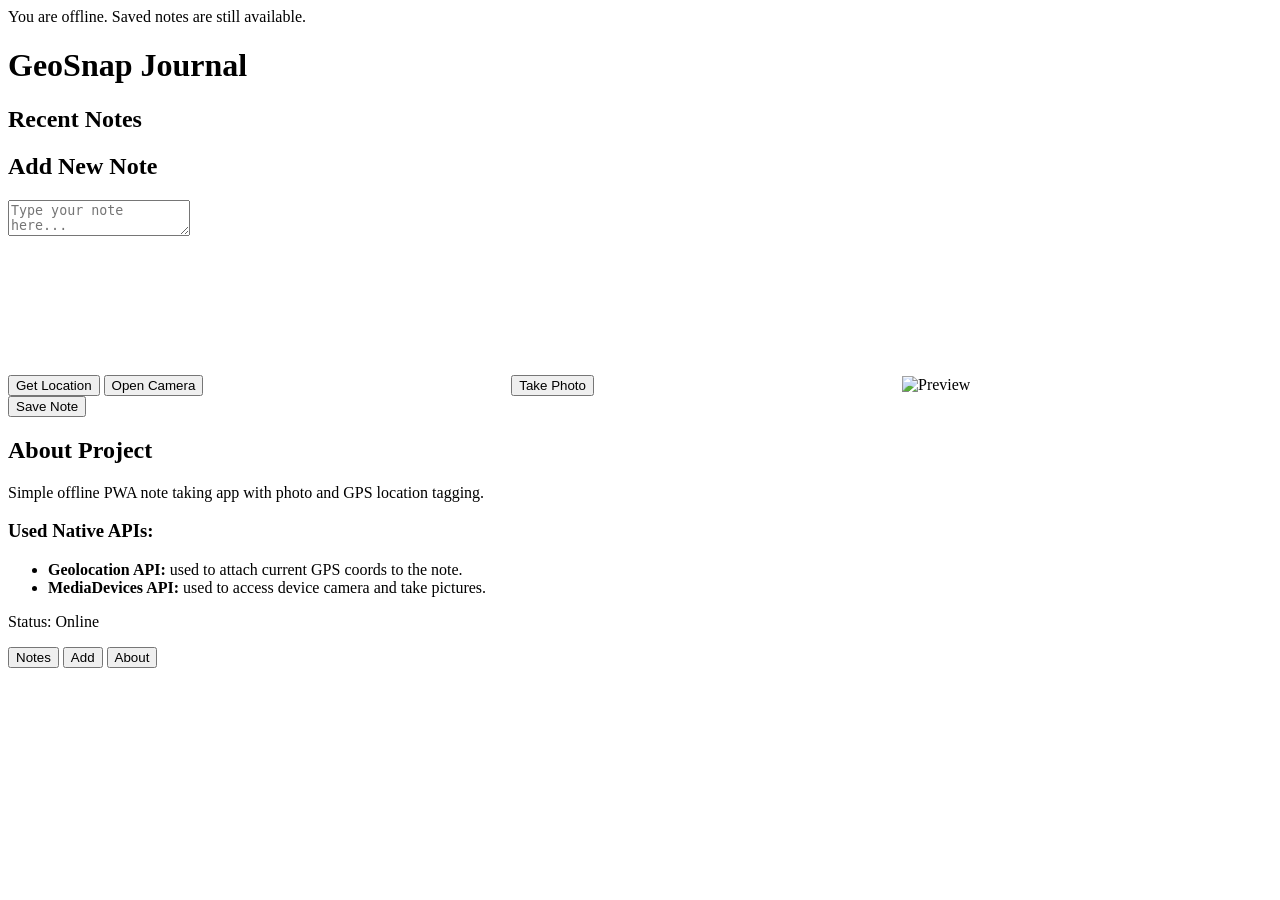
==== html/index.html @ f564b00c "index.html is ready" ====
<!DOCTYPE html>
<html lang="en">
<head>
  <meta charset="UTF-8">
  <meta name="viewport" content="width=device-width, initial-scale=1.0">
  <title>GeoSnap App</title>
  <link rel="stylesheet" href="styles.css">
  <link rel="manifest" href="manifest.json">
</head>
<body>

  <div id="offline-banner" class="banner hidden">
    You are offline. Saved notes are still available.
  </div>

  <header>
    <h1>GeoSnap Journal</h1>
  </header>

  <main>
    <!-- View 1 -->
    <section id="view-feed" class="view active">
      <h2>Recent Notes</h2>
      <div id="notes-list" class="notes-list"></div>
    </section>

    <!-- View 2 -->
    <section id="view-create" class="view">
      <h2>Add New Note</h2>
      <form id="note-form">
        <textarea id="note-text" placeholder="Type your note here..." required></textarea>

        <div class="media-box">
          <button type="button" id="btn-location">Get Location</button>
          <span id="location-status" class="status-info"></span>

          <button type="button" id="btn-camera">Open Camera</button>
          <video id="camera" autoplay playsinline class="hidden"></video>
          <button type="button" id="btn-snap" class="hidden">Take Photo</button>
          <canvas id="canvas" class="hidden"></canvas>
          <img id="photo-preview" class="hidden" alt="Preview">
        </div>

        <button type="submit" class="btn-submit">Save Note</button>
      </form>
    </section>

    <!-- View 3 -->
    <section id="view-info" class="view">
      <h2>About Project</h2>
      <p>Simple offline PWA note taking app with photo and GPS location tagging.</p>
      
      <div class="info-box">
        <h3>Used Native APIs:</h3>
        <ul>
          <li><strong>Geolocation API:</strong> used to attach current GPS coords to the note.</li>
          <li><strong>MediaDevices API:</strong> used to access device camera and take pictures.</li>
        </ul>
      </div>

      <div class="info-box" style="margin-top:10px;">
        <p>Status: <span id="net-status">Online</span></p>
      </div>
    </section>
  </main>

  <nav class="bottom-nav">
    <button class="nav-item active" data-target="view-feed">Notes</button>
    <button class="nav-item" data-target="view-create">Add</button>
    <button class="nav-item" data-target="view-info">About</button>
  </nav>

  <script src="app.js"></script>
</body>
</html>
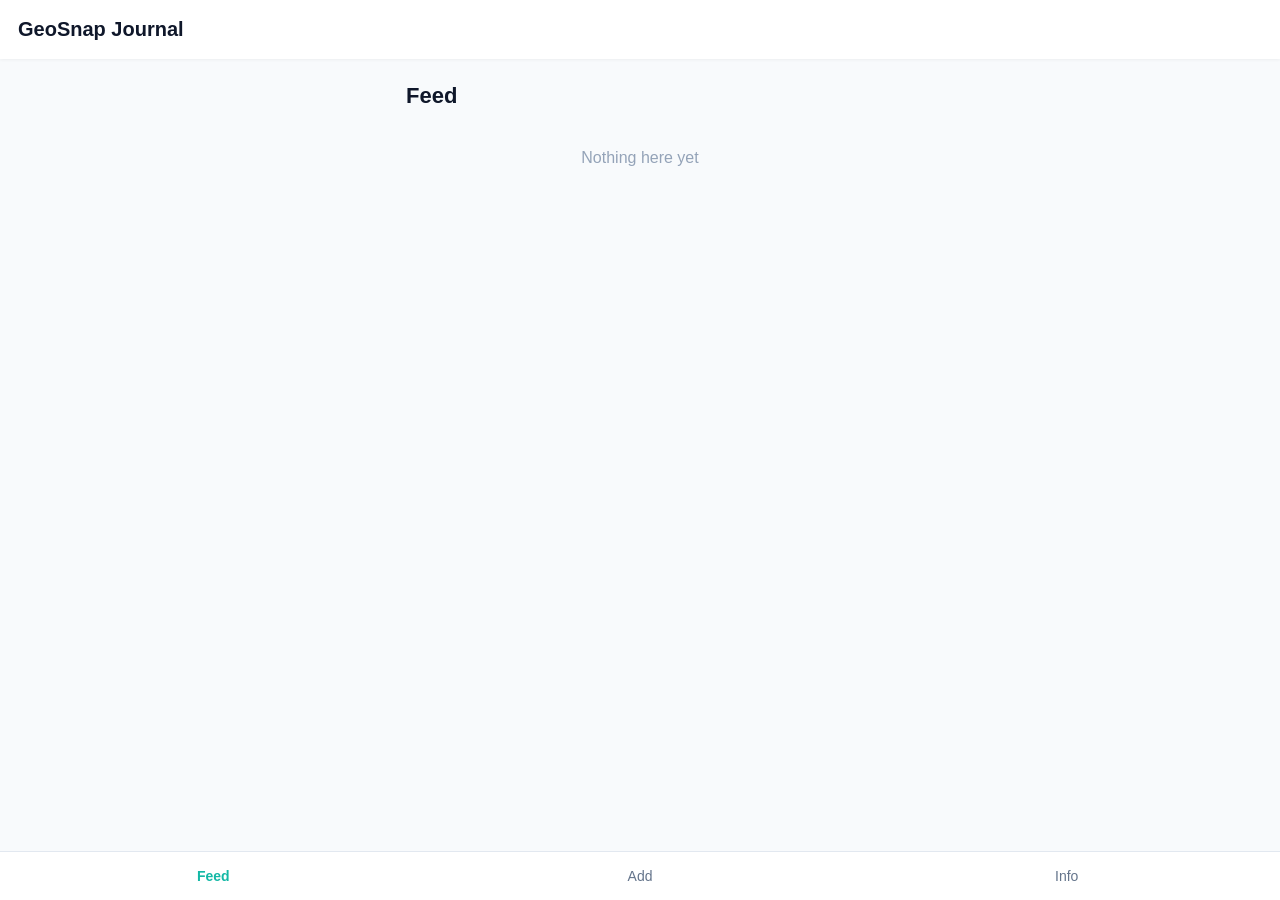
==== commit a388791e: "index.html|index.css|index.js -- is ready!" ====
--- a/html/index.html
+++ b/html/index.html
@@ -2,15 +2,16 @@
 <html lang="en">
 <head>
   <meta charset="UTF-8">
-  <meta name="viewport" content="width=device-width, initial-scale=1.0">
-  <title>GeoSnap App</title>
-  <link rel="stylesheet" href="styles.css">
-  <link rel="manifest" href="manifest.json">
+  <meta name="viewport" content="width=device-width, initial-scale=1.0, maximum-scale=1.0, user-scalable=no">
+  <title>GS Journal</title>
+  <link rel="stylesheet" href="../css/index.css">
+  <link rel="manifest" href="../manifest.json">
+  <meta name="theme-color" content="#ffffff"> 
 </head>
 <body>
 
   <div id="offline-banner" class="banner hidden">
-    You are offline. Saved notes are still available.
+    No network. Working locally 🚀
   </div>
 
   <header>
@@ -18,58 +19,61 @@
   </header>
 
   <main>
-    <!-- View 1 -->
     <section id="view-feed" class="view active">
-      <h2>Recent Notes</h2>
+      <h2>Feed</h2>
       <div id="notes-list" class="notes-list"></div>
     </section>
 
-    <!-- View 2 -->
     <section id="view-create" class="view">
-      <h2>Add New Note</h2>
+      <h2>New Entry</h2>
       <form id="note-form">
-        <textarea id="note-text" placeholder="Type your note here..." required></textarea>
+        <textarea id="note-text" placeholder="What's happening?" required></textarea>
 
         <div class="media-box">
-          <button type="button" id="btn-location">Get Location</button>
+          <button type="button" id="btn-location">📍 Attach Location</button>
           <span id="location-status" class="status-info"></span>
 
-          <button type="button" id="btn-camera">Open Camera</button>
+          <button type="button" id="btn-camera">📸 Open Camera</button>
           <video id="camera" autoplay playsinline class="hidden"></video>
           <button type="button" id="btn-snap" class="hidden">Take Photo</button>
           <canvas id="canvas" class="hidden"></canvas>
-          <img id="photo-preview" class="hidden" alt="Preview">
+          <img id="photo-preview" class="hidden">
         </div>
 
         <button type="submit" class="btn-submit">Save Note</button>
       </form>
     </section>
 
-    <!-- View 3 -->
     <section id="view-info" class="view">
       <h2>About Project</h2>
-      <p>Simple offline PWA note taking app with photo and GPS location tagging.</p>
+      <p>Simple offline PWA for taking notes with photos and coordinates.</p>
       
       <div class="info-box">
-        <h3>Used Native APIs:</h3>
+        <h3>Under the hood:</h3>
         <ul>
-          <li><strong>Geolocation API:</strong> used to attach current GPS coords to the note.</li>
-          <li><strong>MediaDevices API:</strong> used to access device camera and take pictures.</li>
+          <li>Geolocation API (coordinates)</li>
+          <li>MediaDevices API (camera)</li>
+          <li>Service Worker + Cache (offline)</li>
         </ul>
       </div>
 
-      <div class="info-box" style="margin-top:10px;">
+      <div class="info-box">
         <p>Status: <span id="net-status">Online</span></p>
-      </div>
+    </div>
+
+    <div class="who-am-i">
+        <p>This PWA app was created by "Yusif Rahimov || Student ID -- 53206</p>
+    </div>
+          
     </section>
   </main>
 
   <nav class="bottom-nav">
-    <button class="nav-item active" data-target="view-feed">Notes</button>
+    <button class="nav-item active" data-target="view-feed">Feed</button>
     <button class="nav-item" data-target="view-create">Add</button>
-    <button class="nav-item" data-target="view-info">About</button>
+    <button class="nav-item" data-target="view-info">Info</button>
   </nav>
 
-  <script src="app.js"></script>
+  <script src="../scripts/index.js"></script>
 </body>
 </html>
--- a/css/index.css
+++ b/css/index.css
@@ -0,0 +1,301 @@
+:root {
+  --bg: #f8fafc;
+  --card: #ffffff;
+  --text: #334155;
+  --text-light: #64748b;
+  --primary: #14b8a6; 
+  --primary-hover: #0d9488;
+  --border: #e2e8f0;
+  --radius: 20px;
+  --shadow: 0 8px 24px rgba(149, 157, 165, 0.1);
+}
+
+* {
+  box-sizing: border-box;
+  margin: 0;
+  padding: 0;
+  font-family: -apple-system, BlinkMacSystemFont, "Segoe UI", Roboto, Helvetica, Arial, sans-serif;
+  -webkit-tap-highlight-color: transparent;
+}
+
+body {
+  background-color: var(--bg);
+  color: var(--text);
+  padding-bottom: 90px;
+  min-height: 100vh;
+}
+
+.banner {
+  background: #fbbf24;
+  color: #78350f;
+  text-align: center;
+  padding: 10px;
+  font-size: 13px;
+  font-weight: 600;
+}
+
+.hidden {
+  display: none !important;
+}
+
+header {
+  background: var(--card);
+  padding: 18px;
+  text-align: left;
+  position: sticky;
+  top: 0;
+  z-index: 10;
+  box-shadow: 0 1px 3px rgba(0,0,0,0.05);
+}
+
+header h1 {
+  font-size: 20px;
+  font-weight: 800;
+  color: #0f172a;
+}
+
+main {
+  padding: 24px 16px;
+  max-width: 500px;
+  margin: 0 auto;
+}
+
+.view {
+  display: none;
+  animation: fade 0.3s ease;
+}
+
+.view.active {
+  display: block;
+}
+
+@keyframes fade {
+  from { opacity: 0; transform: translateY(5px); }
+  to { opacity: 1; transform: translateY(0); }
+}
+
+h2 {
+  font-size: 22px;
+  font-weight: 700;
+  margin-bottom: 20px;
+  color: #0f172a;
+}
+
+textarea {
+  width: 100%;
+  height: 120px;
+  background: #f1f5f9;
+  color: var(--text);
+  border: 2px solid transparent;
+  border-radius: 16px;
+  padding: 16px;
+  font-size: 15px;
+  margin-bottom: 12px;
+  resize: none;
+  transition: all 0.2s;
+}
+
+textarea:focus {
+  outline: none;
+  background: var(--card);
+  border-color: var(--primary);
+  box-shadow: 0 4px 12px rgba(20, 184, 166, 0.15);
+}
+
+.media-box {
+  display: flex;
+  flex-direction: column;
+  gap: 12px;
+  margin-bottom: 20px;
+}
+
+button {
+  background: var(--card);
+  color: var(--text);
+  border: 1px solid var(--border);
+  padding: 14px 16px;
+  border-radius: 14px;
+  font-size: 15px;
+  font-weight: 600;
+  cursor: pointer;
+  box-shadow: 0 2px 4px rgba(0,0,0,0.02);
+  transition: all 0.2s;
+}
+
+button:hover {
+  border-color: #cbd5e1;
+  transform: translateY(-1px);
+}
+
+button:active {
+  transform: translateY(1px);
+}
+
+button.btn-submit {
+  background: var(--primary);
+  border: none;
+  color: #fff;
+  font-size: 16px;
+  width: 100%;
+  padding: 16px;
+  border-radius: 16px;
+  box-shadow: 0 8px 16px rgba(20, 184, 166, 0.25);
+}
+
+button.btn-submit:hover {
+  background: var(--primary-hover);
+}
+
+video, canvas, img {
+  width: 100%;
+  border-radius: 16px;
+  margin-top: 8px;
+  object-fit: cover;
+}
+
+.status-info {
+  font-size: 13px;
+  color: var(--primary);
+  font-weight: 500;
+  padding-left: 4px;
+}
+
+.notes-list {
+  display: flex;
+  flex-direction: column;
+  gap: 16px;
+}
+
+.note-card {
+  background: var(--card);
+  padding: 20px;
+  border-radius: var(--radius);
+  box-shadow: var(--shadow);
+  border: 1px solid rgba(0,0,0,0.02);
+}
+
+.note-card p {
+  font-size: 15px;
+  line-height: 1.6;
+}
+
+.note-card img {
+  max-height: 240px;
+  margin-top: 16px;
+}
+
+.note-date {
+  font-size: 13px;
+  color: var(--text-light);
+  margin-top: 12px;
+  display: flex;
+  align-items: center;
+}
+
+.info-box {
+  background: var(--card);
+  padding: 20px;
+  border-radius: var(--radius);
+  box-shadow: var(--shadow);
+  margin-top: 16px;
+}
+
+.info-box h3 {
+  font-size: 16px;
+  margin-bottom: 12px;
+}
+
+.info-box ul {
+  padding-left: 20px;
+  font-size: 14px;
+  color: var(--text-light);
+  line-height: 1.7;
+}
+
+/* табы */
+.bottom-nav {
+  position: fixed;
+  bottom: 0;
+  left: 0;
+  right: 0;
+  background: rgba(255, 255, 255, 0.9);
+  backdrop-filter: blur(10px);
+  display: flex;
+  border-top: 1px solid var(--border);
+  padding-bottom: env(safe-area-inset-bottom); /* для айфонов  */
+}
+
+.nav-item {
+  flex: 1;
+  border: none;
+  background: transparent;
+  padding: 16px 8px;
+  color: var(--text-light);
+  font-size: 14px;
+  font-weight: 500;
+  border-radius: 0;
+  box-shadow: none;
+}
+
+.nav-item.active {
+  color: var(--primary);
+  font-weight: 700;
+}
+
+.who-am-i {
+  position: relative;
+  margin-top: 30px;
+  padding: 16px;
+  background: #0f172a; /* Тёмный фон, чтобы огонь читался */
+  border-radius: 16px;
+  text-align: center;
+  z-index: 1;
+}
+
+/* Огненный текст */
+.who-am-i p {
+  color: #fff;
+  font-weight: 700;
+  font-size: 14px;
+  margin: 0;
+  text-shadow: 0 0 5px #ff5a00, 0 0 10px #ff9a00;
+  animation: fire-text 1.5s infinite alternate;
+}
+
+.who-am-i::before {
+  content: "";
+  position: absolute;
+  top: -3px; 
+  left: -3px; 
+  right: -3px; 
+  bottom: -3px;
+  /* Градиент из цветов пламени */
+  background: linear-gradient(90deg, #ff0000, #ff5a00, #ff9a00, #ffce00, #ff5a00, #ff0000);
+  background-size: 200% 200%;
+  border-radius: 18px;
+  z-index: -2;
+  filter: blur(8px); /* Размытие для эффекта свечения */
+  animation: fire-border 2s linear infinite;
+}
+
+.who-am-i::after {
+  content: "";
+  position: absolute;
+  top: 0; 
+  bottom: 0; 
+  left: 0; 
+  right: 0;
+  background: #0f172a;
+  border-radius: 16px;
+  z-index: -1;
+}
+
+@keyframes fire-border {
+  0% { background-position: 0% 50%; }
+  100% { background-position: 200% 50%; }
+}
+
+@keyframes fire-text {
+  0% { text-shadow: 0 0 4px #ff5a00, 0 0 8px #ff9a00; }
+  100% { text-shadow: 0 0 8px #ff5a00, 0 0 15px #ff9a00, 0 0 25px #ffce00; }
+}
